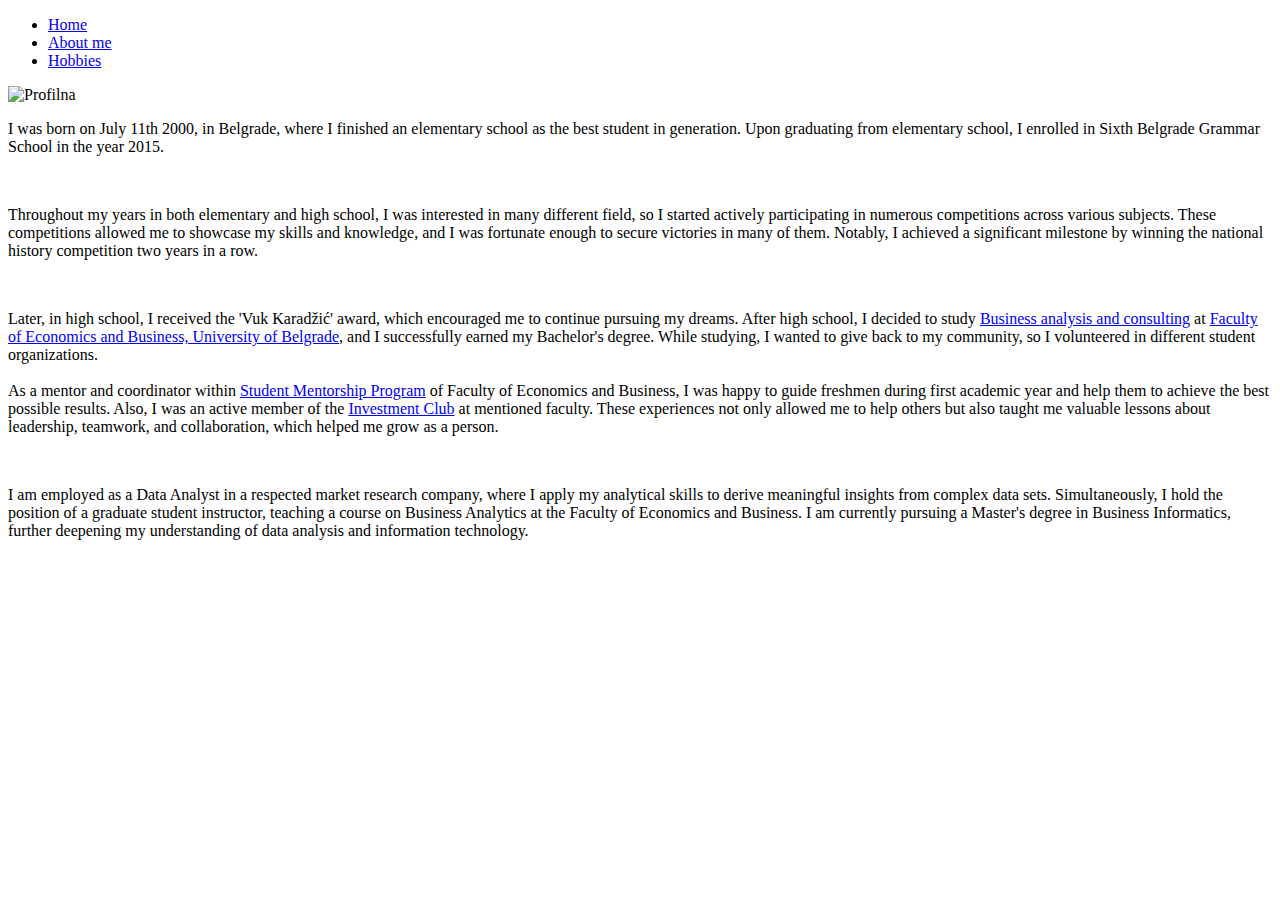
==== index-about-me-en.html @ 5775162f "update" ====
<!DOCTYPE html>
<html>

<head>
    <title>Aleksandra Antonijević</title>
    <meta charset="utf-8" />

    <link rel="stylesheet" type="text/css" href="style-2.css" />
</head>

<body>
    <div class="banner">
        <div class="navbar">
            <ul>
                <li><a href="index-home-en.html">Home</a></li>
                <li><a href="index-about-me-en.html">About me</a></li>
                <li><a href="index-hobbies-en.html">Hobbies</a></li>
            </ul>
        </div>
    </div>
    <div class="slika_tekst">   
        <div class="slika">   
            <img src="Images/Profilna1.jpeg" alt="Profilna">
        </div> 
        <span></span>
        <div class="tekst">
            <p>I was born on <text>July 11th 2000</text>, in Belgrade, where I finished an elementary school as the best student in generation. 
                Upon graduating from elementary school, I enrolled in Sixth Belgrade Grammar School in the year 2015. </p><br/>
            <p>Throughout my years in both elementary and high school, I was interested in many different field, so I started actively participating in numerous competitions across various subjects. These competitions allowed me to showcase my skills and knowledge, and I was fortunate enough to secure victories in many of them. 
            Notably, I achieved a significant milestone by winning the national history competition two years in a row.</p><br/>
            <p>Later, in high school, I received the 'Vuk Karadžić' award, which encouraged me to continue pursuing my dreams. 
            After high school, I decided to study <a href="http://www.ekof.bg.ac.rs/studije/osnovne/studijski-programi/poslovna-analiza-i-konsalting/" target="_blank"> Business analysis and consulting</a> at 
            <a href="http://www.ekof.bg.ac.rs/" target="_blank"> Faculty of Economics and Business, University of Belgrade</a>, and I successfully earned my Bachelor's degree. While studying, 
            I wanted to give back to my community, so I volunteered in different student organizations.<br/>
            </br>As a mentor and coordinator within <a href="http://www.ekof.bg.ac.rs/wp-content/uploads/2015/10/Prezentacija-za-sajt-fb-ispravljena.pdf" target="_blank">Student Mentorship Program</a> of Faculty of Economics and Business, I was happy to guide freshmen during first academic year and help them to achieve the best possible results. 
            Also, I was an active member of the <a href="https://rs.linkedin.com/company/ekof-investicioni-klub" target="_blank">Investment Club</a></Investment> at mentioned faculty. 
            These experiences not only allowed me to help others but also taught me valuable lessons about leadership, teamwork, and collaboration, which helped me grow as a person.</p><br/>
            <p>I am employed as a Data Analyst in a respected market research company, where I apply my analytical skills 
            to derive meaningful insights from complex data sets. Simultaneously, 
            I hold the position of a graduate student instructor, teaching a course on <text>Business Analytics</text> at the Faculty of Economics and Business.
            I am currently pursuing a <text>Master's degree</text> in <text>Business Informatics</text>, further deepening my understanding of data analysis and information technology.</P>
        </div>           
    </div>
    

    
</body>

</html>
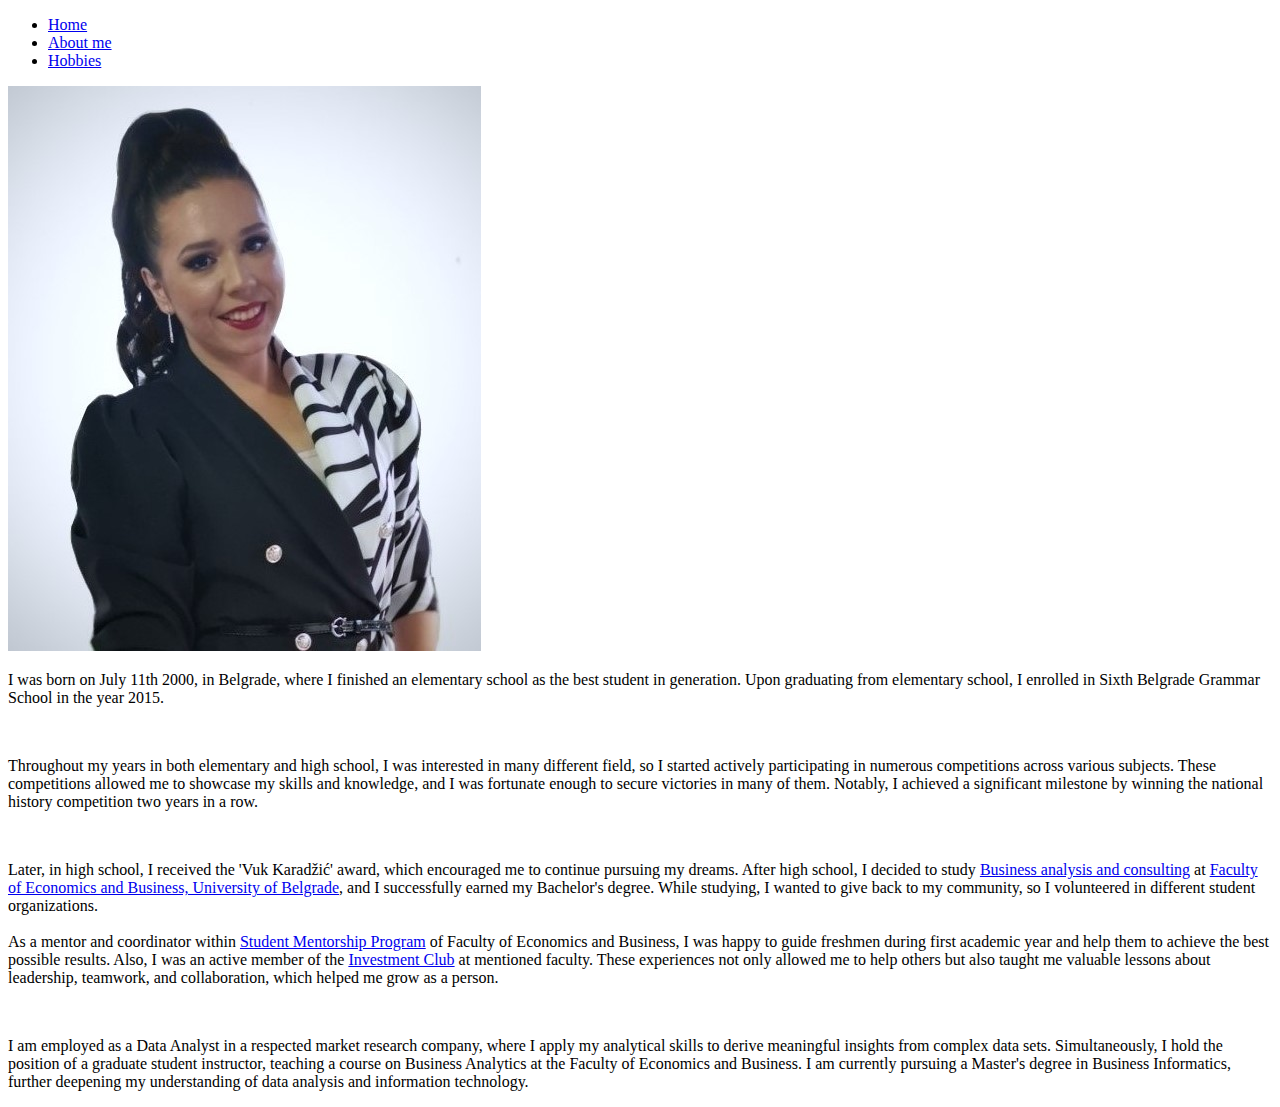
==== commit 6a437b81: "final" ====
--- a/index-about-me-en.html
+++ b/index-about-me-en.html
@@ -20,7 +20,7 @@
     </div>
     <div class="slika_tekst">   
         <div class="slika">   
-            <img src="Images/Profilna1.jpeg" alt="Profilna">
+            <img src="Assets/Images/Profilna1.jpeg" alt="Profilna">
         </div> 
         <span></span>
         <div class="tekst">
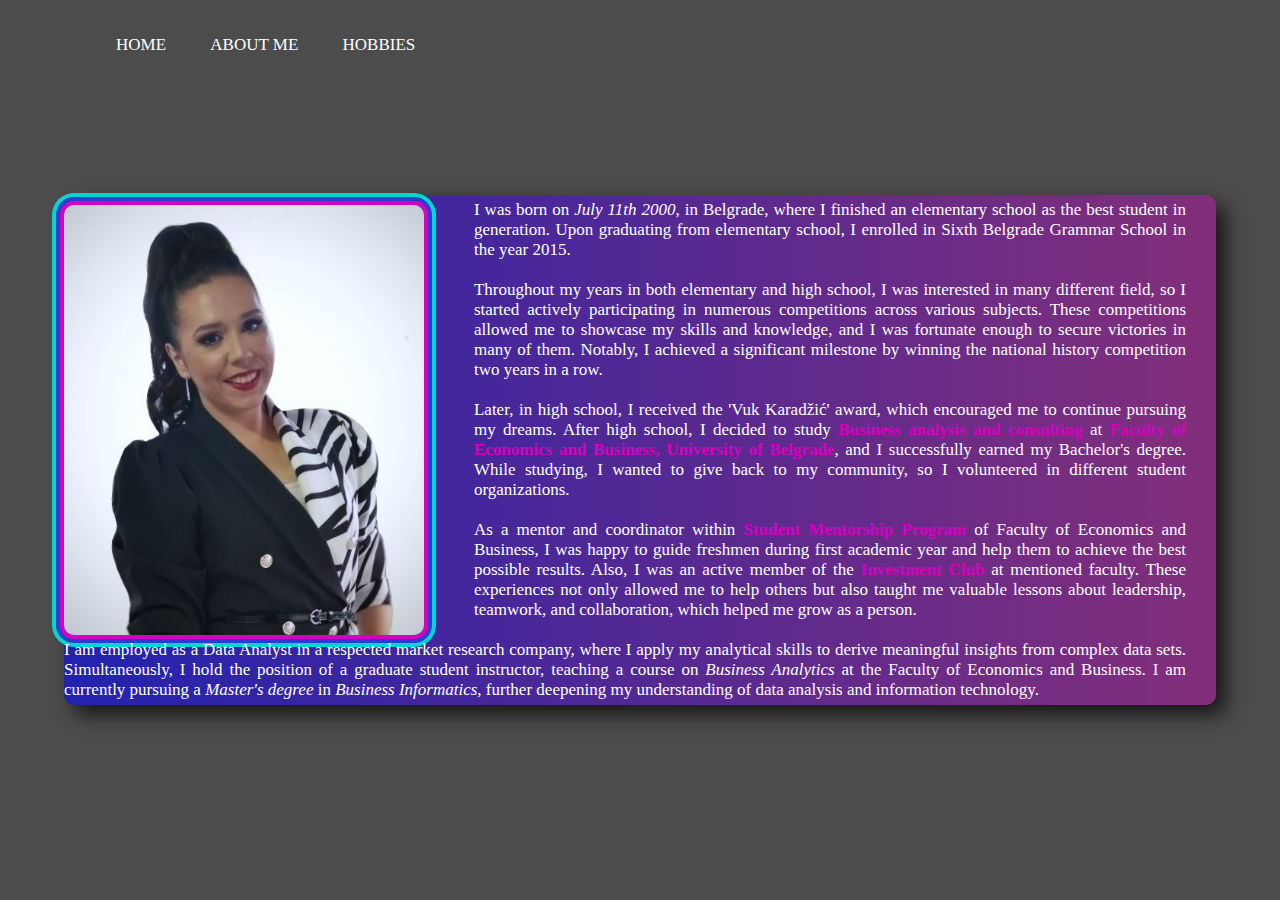
==== commit b089f434: "final" ====
--- a/index-about-me-en.html
+++ b/index-about-me-en.html
@@ -12,7 +12,7 @@
     <div class="banner">
         <div class="navbar">
             <ul>
-                <li><a href="index-home-en.html">Home</a></li>
+                <li><a href="index.html">Home</a></li>
                 <li><a href="index-about-me-en.html">About me</a></li>
                 <li><a href="index-hobbies-en.html">Hobbies</a></li>
             </ul>
--- a/style-2.css
+++ b/style-2.css
@@ -0,0 +1,168 @@
+*{
+    margin: 0;
+    padding: 0;
+    font-family: Cambria, Cochin, Georgia, Times, 'Times New Roman', serif;
+    font-size: 17px;
+}
+
+text{
+    font-style: italic;
+}
+.banner{
+    width: 100%;
+    height: 100vh;
+    background-image: linear-gradient(rgba(0,0,0,0.7),rgba(0,0,0,0.7)),url(Images/wallpaper2.png);
+    background-size: cover;
+    background-position: center;
+
+}
+
+.navbar{
+    width: 85%;
+    margin: auto;
+    padding: 35px 0;
+    display: flex;
+    align-items: center;
+    justify-content: space-between;
+    text-align: center;
+}
+
+.navbar ul li{
+    list-style: none;
+    display: inline-block;
+    margin: 0 20px;
+    position: relative;
+}
+
+.navbar ul li a{
+    text-decoration: none;
+    color: #fff;
+    text-transform: uppercase;
+}
+
+.navbar ul li::after{
+    content: '';
+    height: 3px;
+    width: 0;
+    background: rgb(212, 3, 191);
+    position: absolute;
+    left: 0;
+    bottom: -10px;
+    transition: 0.5s;
+}
+
+.navbar ul li:hover::after{
+    width: 100%;
+
+}
+
+.slika_tekst{
+    position: absolute;
+    left: 5%;
+    right: 5%;
+    top: 50%;
+    transform: translateY(-50%);
+    color: #fff;
+    background: linear-gradient(to right, rgb(0, 0, 255, 0.55), rgb(212, 3, 191, 0.4));
+    box-shadow: 10px 10px 20px rgba(0, 0, 0, 0.7);
+    border-radius: 10px;
+    
+}
+
+.slika img{
+    float: left;
+    height: 430px;
+    height: 430px;
+    margin-top: 10px;
+    margin-right: 50px;
+    box-shadow: 
+        0 0 0 4px  rgb(212, 3, 191), /* Outer border */
+        0 0 0 8px  rgb(42, 61, 205), /* Middle border */
+        0 0 0 12px rgb(3, 212, 212); /* Inner border */
+    border-radius: 10px;
+}
+
+.tekst{
+    margin-top: 5px;
+    margin-right: 30px;
+    margin-bottom: 5px;
+    text-align: justify;
+}
+
+.tekst p a{
+    text-decoration: none;
+    font-weight: bold;
+    color:rgb(212, 3, 191);
+} 
+
+.tekst p a:hover{
+    text-decoration: underline;
+    color: rgb(3, 212, 212);
+    border-radius: 2px;
+    transform: scale(2); /* Grow the size on hover */
+    box-shadow: 0 0 20px rgba(0, 0, 0, 0.2); /* Add a shadow on hover */
+}
+
+
+/* Here starts code for Hobbies.html */
+    
+.images_story{
+    position: absolute;
+    left: 5%;
+    right: 5%;
+    top: 50%;
+    transform: translateY(-50%);
+    color: #fff;
+    background: linear-gradient(to left, rgb(0, 0, 255, 0.55), rgb(212, 3, 191, 0.4));
+    box-shadow: 10px 10px 20px rgba(0, 0, 0, 0.7);
+    border-radius: 10px;
+    
+}
+
+
+
+.images img{
+    float: right;
+    height: 430px;
+    height: 430px;
+    margin-top: 5px;
+    margin-right: 10px;
+    margin-left: 40px;
+    box-shadow: 
+        0 0 0 4px  rgb(212, 3, 191), /* Outer border */
+        0 0 0 8px  rgb(42, 61, 205), /* Middle border */
+        0 0 0 12px rgb(3, 212, 212); /* Inner border */
+    border-radius: 10px;
+    
+}
+
+
+.story{
+    margin-top: 15px;
+    margin-left: 30px;
+    margin-right: 30px;
+    margin-bottom: 5px;
+    text-align: justify;
+}
+
+.story p a{
+    text-decoration: none;
+    font-weight: bold;
+    color:rgb(212, 3, 191);
+} 
+
+.story p a:hover{
+    text-decoration: underline;
+    color: rgb(3, 212, 212);
+    border-radius: 2px;
+    transform: scale(2); /* Grow the size on hover */
+    box-shadow: 0 0 20px rgba(0, 0, 0, 0.2); /* Add a shadow on hover */
+}
+
+
+
+
+   
+
+
+
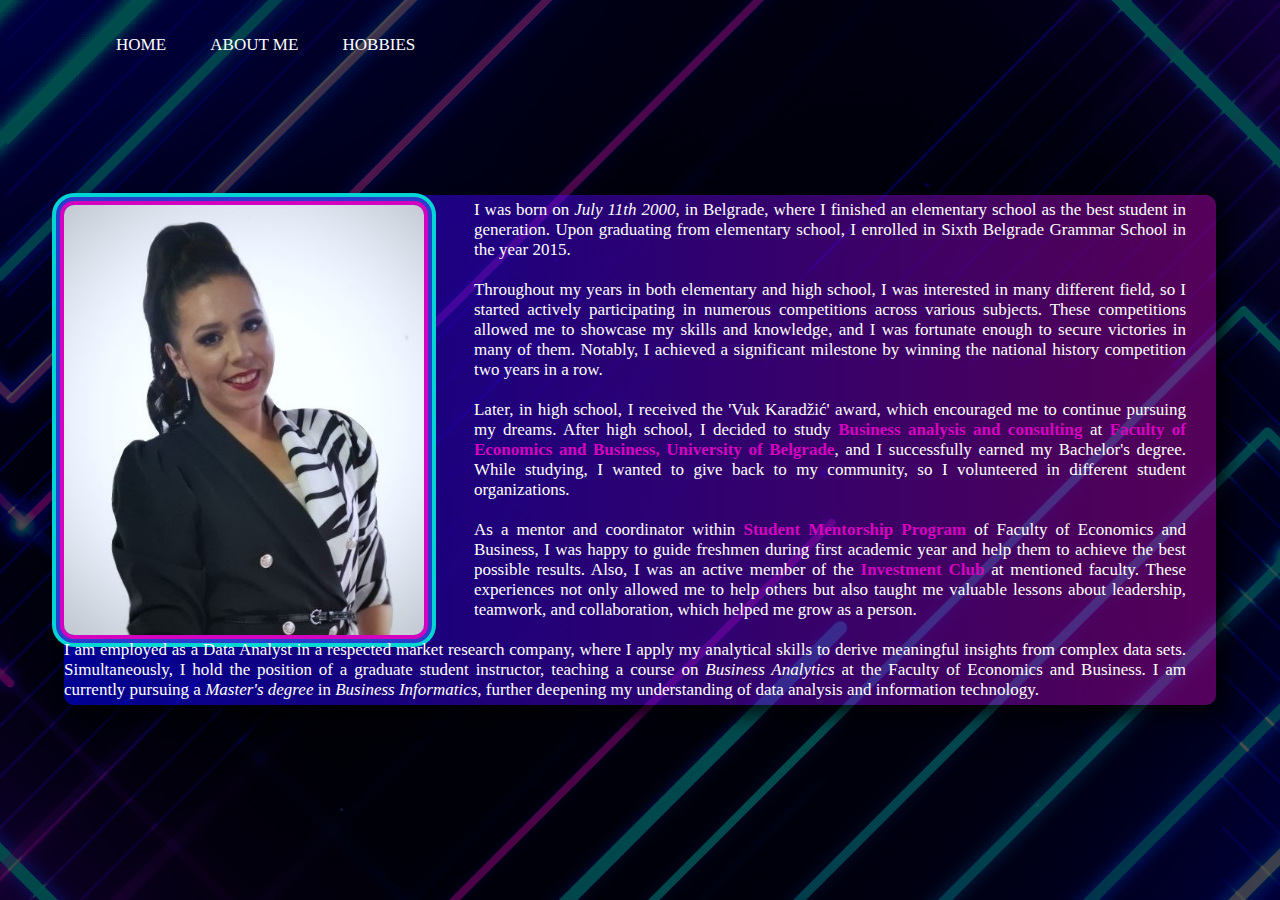
==== commit d3834fee: "final version" ====
--- a/index-about-me-en.html
+++ b/index-about-me-en.html
@@ -12,7 +12,7 @@
     <div class="banner">
         <div class="navbar">
             <ul>
-                <li><a href="index.html">Home</a></li>
+                <li><a href="index-home-en.html">Home</a></li>
                 <li><a href="index-about-me-en.html">About me</a></li>
                 <li><a href="index-hobbies-en.html">Hobbies</a></li>
             </ul>
@@ -20,7 +20,7 @@
     </div>
     <div class="slika_tekst">   
         <div class="slika">   
-            <img src="Assets/Images/Profilna1.jpeg" alt="Profilna">
+            <img src="Assets/Images/Profilna.jpeg" alt="Profilna">
         </div> 
         <span></span>
         <div class="tekst">
--- a/style-2.css
+++ b/style-2.css
@@ -11,7 +11,7 @@
 .banner{
     width: 100%;
     height: 100vh;
-    background-image: linear-gradient(rgba(0,0,0,0.7),rgba(0,0,0,0.7)),url(Images/wallpaper2.png);
+    background-image: linear-gradient(rgba(0,0,0,0.7),rgba(0,0,0,0.7)),url(Assets/Images/Background.png);
     background-size: cover;
     background-position: center;
 
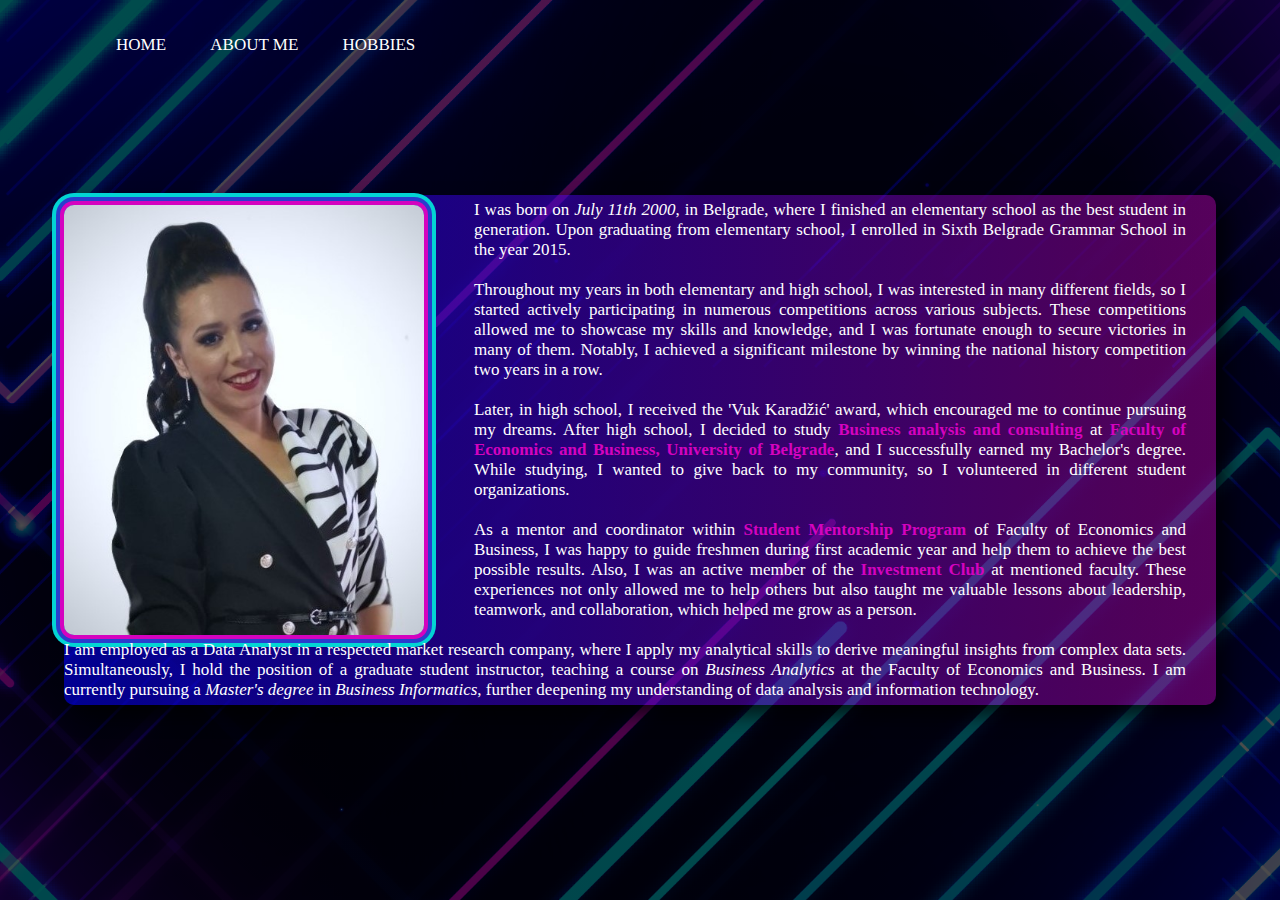
==== commit 9a78ecd9: "final version" ====
--- a/index-about-me-en.html
+++ b/index-about-me-en.html
@@ -26,7 +26,7 @@
         <div class="tekst">
             <p>I was born on <text>July 11th 2000</text>, in Belgrade, where I finished an elementary school as the best student in generation. 
                 Upon graduating from elementary school, I enrolled in Sixth Belgrade Grammar School in the year 2015. </p><br/>
-            <p>Throughout my years in both elementary and high school, I was interested in many different field, so I started actively participating in numerous competitions across various subjects. These competitions allowed me to showcase my skills and knowledge, and I was fortunate enough to secure victories in many of them. 
+            <p>Throughout my years in both elementary and high school, I was interested in many different fields, so I started actively participating in numerous competitions across various subjects. These competitions allowed me to showcase my skills and knowledge, and I was fortunate enough to secure victories in many of them. 
             Notably, I achieved a significant milestone by winning the national history competition two years in a row.</p><br/>
             <p>Later, in high school, I received the 'Vuk Karadžić' award, which encouraged me to continue pursuing my dreams. 
             After high school, I decided to study <a href="http://www.ekof.bg.ac.rs/studije/osnovne/studijski-programi/poslovna-analiza-i-konsalting/" target="_blank"> Business analysis and consulting</a> at 
--- a/style-2.css
+++ b/style-2.css
@@ -11,7 +11,7 @@
 .banner{
     width: 100%;
     height: 100vh;
-    background-image: linear-gradient(rgba(0,0,0,0.7),rgba(0,0,0,0.7)),url(Assets/Images/Background.png);
+    background-image: linear-gradient(rgba(0,0,0,0.7),rgba(0,0,0,0.7)),url(Assets/Images/Background.jpg);
     background-size: cover;
     background-position: center;
 
